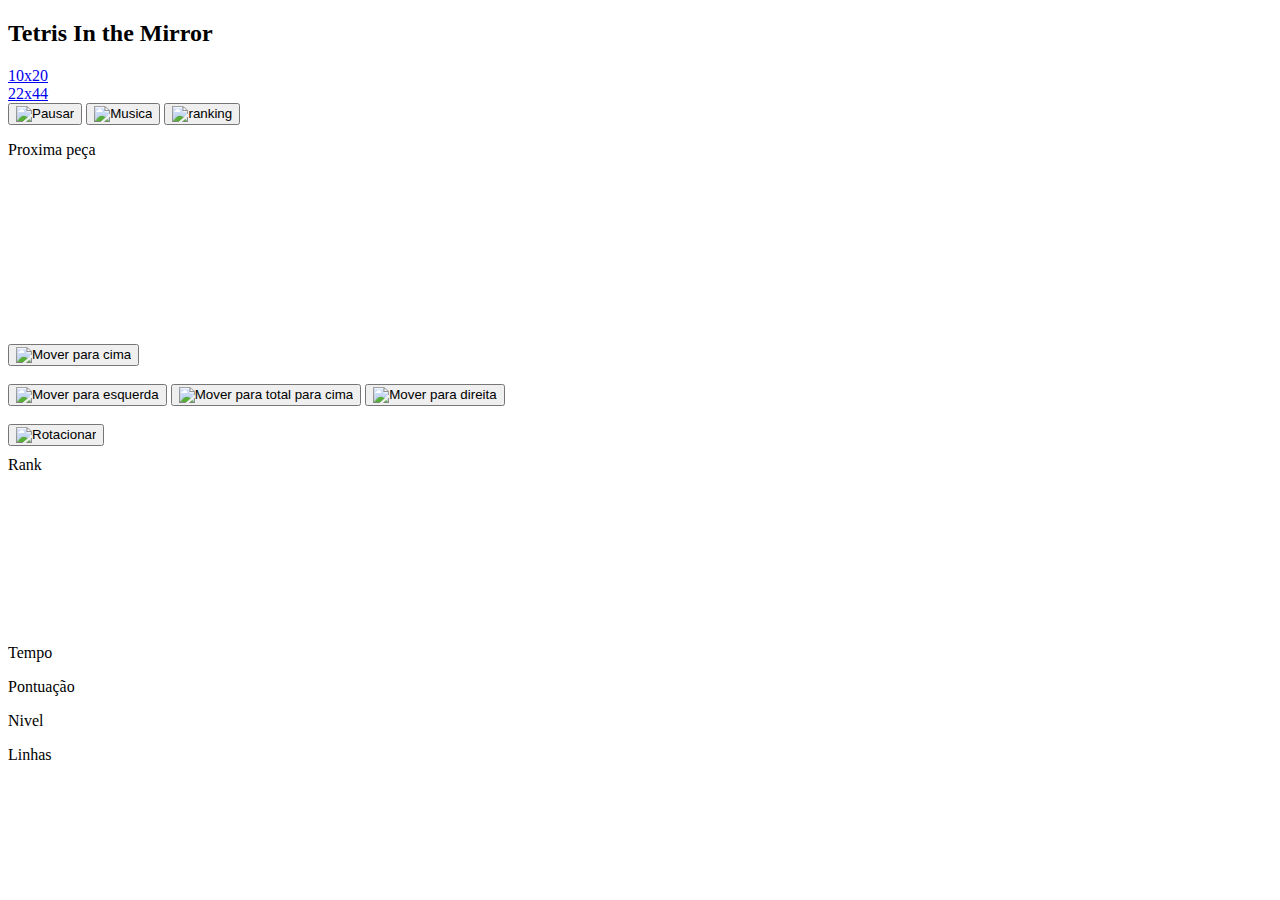
==== Boundary/index.html @ 625e2136 "commit incial" ====
<!DOCTYPE HTML>
<html lang="pt-br">
    <head>
        <title>Tetris In the Mirror</title>
        <meta charset="utf-8">
        <link rel="stylesheet" type="text/css" href="tema.css">
    </head>
    <body>

        <section>
            <h2>Tetris In the Mirror</h2>
            <div class="game-container">

                <div class="botoes-sup">
                    
                    <div class="botao-superior bot-sp-esq">
                        <a data-tipo="10x20" id="tamanhoP" href="#">10x20</a>
                    </div>
                    
                    <div class="botao-superior bot-sp-dir">
                        <a data-tipo="22x44" id="tamanhoG" href="#">22x44</a>
                    </div>
                    
                </div>

                <div class="lateral-esquerda">

                    <div style="height: 0px"></div>                  
                        
                        <button class="buttom" onclick="moveBloco(P)" type="button">
                            <img id="pause" alt="Pausar" src="image/pause.jpg">
                        </button>
                        
                        <button class="buttom" onclick="musica()" type="button">
                            <img id="som-image" alt="Musica" src="image/sem-som.jpg"> 
                            <audio id="som" loop src="Tetris_theme.ogg"></audio>
                        </button>
                        
                        <button class="buttom" id="rk" type="button">
                            <img alt="ranking" src="image/rank.jpg">
                        </button>
                        
                        <br>
                                                
                        <p>Proxima peça</p>
                        <div class="placar placarPeca">
                            <canvas id="peca"></canvas>
                        </div>
                        
                        
                        <div style="height: 15px"></div>
                        <div class="fundo">
                            
                            <button class="buttom" onclick="moveBloco(CIMA)" type="button">
                                <img  alt="Mover para cima" src="image/seta-top.jpg">
                            </button><br><br>
        
                            <button class="buttom" onclick="moveBloco(ESQUERDA)" type="button">
                                <img alt="Mover para esquerda" src="image/seta-left.jpg">
                            </button>
        
                            <button class="buttom" onclick="moveBloco(ESPACO)" type="button">
                                <img alt="Mover para total para cima" src="image/seta-circ.jpg">
                            </button>
        
                            <button class="buttom" onclick="moveBloco(DIREITA)" type="button">
                                <img alt="Mover para direita" src="image/seta-right.jpg">
                            </button><br><br>
        
                            <button class="buttom" onclick="moveBloco(BAIXO)" type="button" style="margin-bottom: 10px;">
                                <img alt="Rotacionar" src="image/seta-bottom.jpg">
                            </button>
                            
                        </div>
                        
                    </div>
                        
                        <div class="game">
                            
                            <div id="rank">Rank<br></div>
                            
                            <canvas id="tetris" class="modo-10x20"></canvas>
                            
                        </div>
        
                    <div class="lateral-direita">
                        <p>Tempo</p>
                        <div class="placar" id="tempo"></div>

                        <p>Pontuação</p>
                        <div class="placar" id="pontos"></div>
                        
                        <p>Nivel</p>
                        <div class="placar" id="nivel"></div>

                        <p>Linhas</p>
                        <div class="placar" id="linhasEliminadas"></div>
                     
                    </div> 
            </div>            

        </section>

        <footer>
            
        </footer>
        <script src="jquery-3.4.1.min.js"></script>
        <script src="game.js"></script>
    </body>
</html>
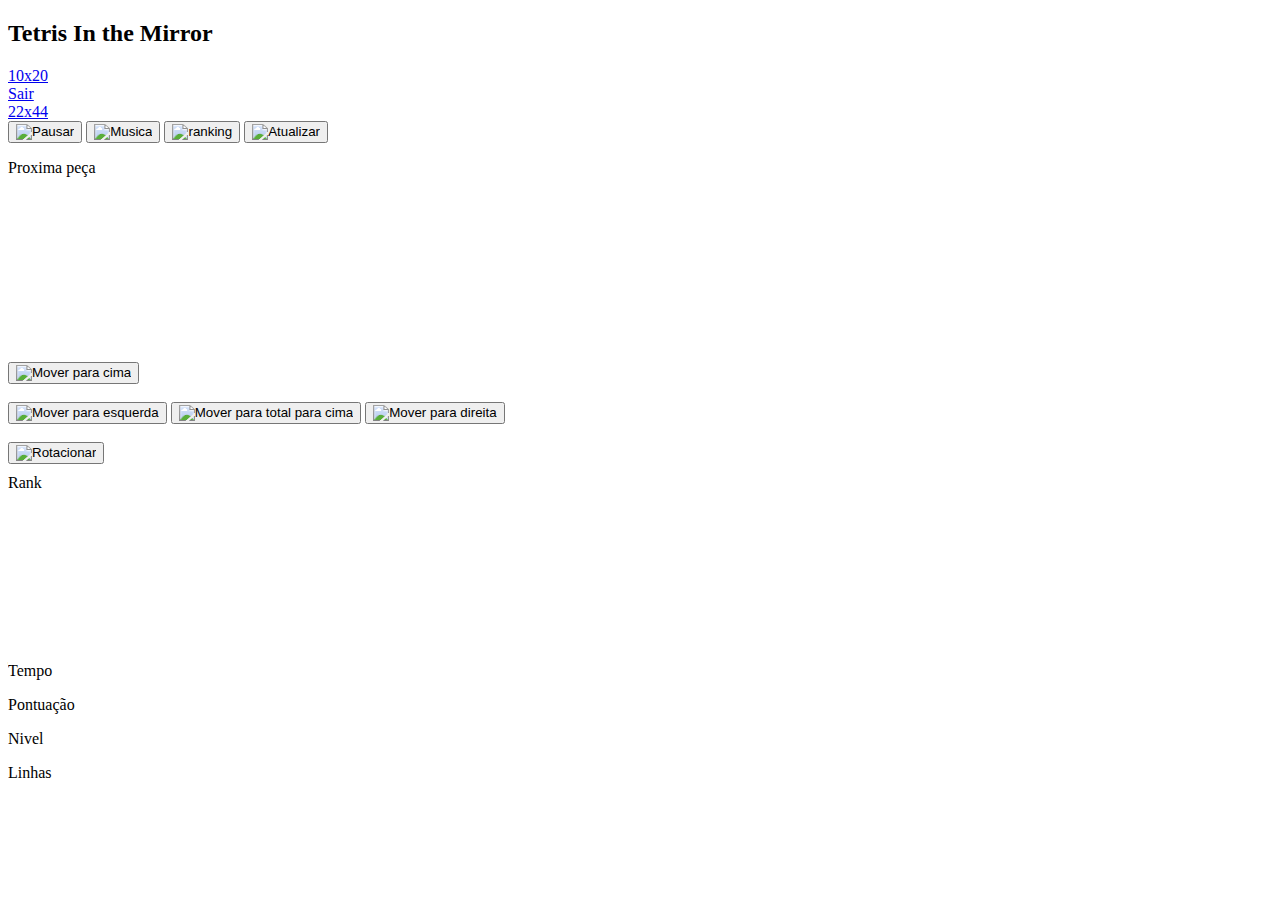
==== commit b279c23e: "botao logout" ====
--- a/Boundary/index.html
+++ b/Boundary/index.html
@@ -4,6 +4,7 @@
         <title>Tetris In the Mirror</title>
         <meta charset="utf-8">
         <link rel="stylesheet" type="text/css" href="tema.css">
+        <script src="jquery-3.4.1.min.js"></script>
     </head>
     <body>
 
@@ -16,7 +17,10 @@
                     <div class="botao-superior bot-sp-esq">
                         <a data-tipo="10x20" id="tamanhoP" href="#">10x20</a>
                     </div>
-                    
+
+                    <div class="botao-superior bot-sp-midle">
+                        <a data-tipo="Sair" id="logout" href="#">Sair</a>
+                    </div>                    
                     <div class="botao-superior bot-sp-dir">
                         <a data-tipo="22x44" id="tamanhoG" href="#">22x44</a>
                     </div>
@@ -36,10 +40,15 @@
                             <audio id="som" loop src="Tetris_theme.ogg"></audio>
                         </button>
                         
-                        <button class="buttom" id="rk" type="button">
+                        <button class="buttom" id="rk" type="button" onclick="login.php">
                             <img alt="ranking" src="image/rank.jpg">
                         </button>
+
+                        <button class="buttom" id="refresh" type="button" onclick="window.location.href='login.php?acao=editar'">
+                            <img alt="Atualizar" src="image/Atualizar.png">
+                        </button>
                         
+
                         <br>
                                                 
                         <p>Proxima peça</p>
